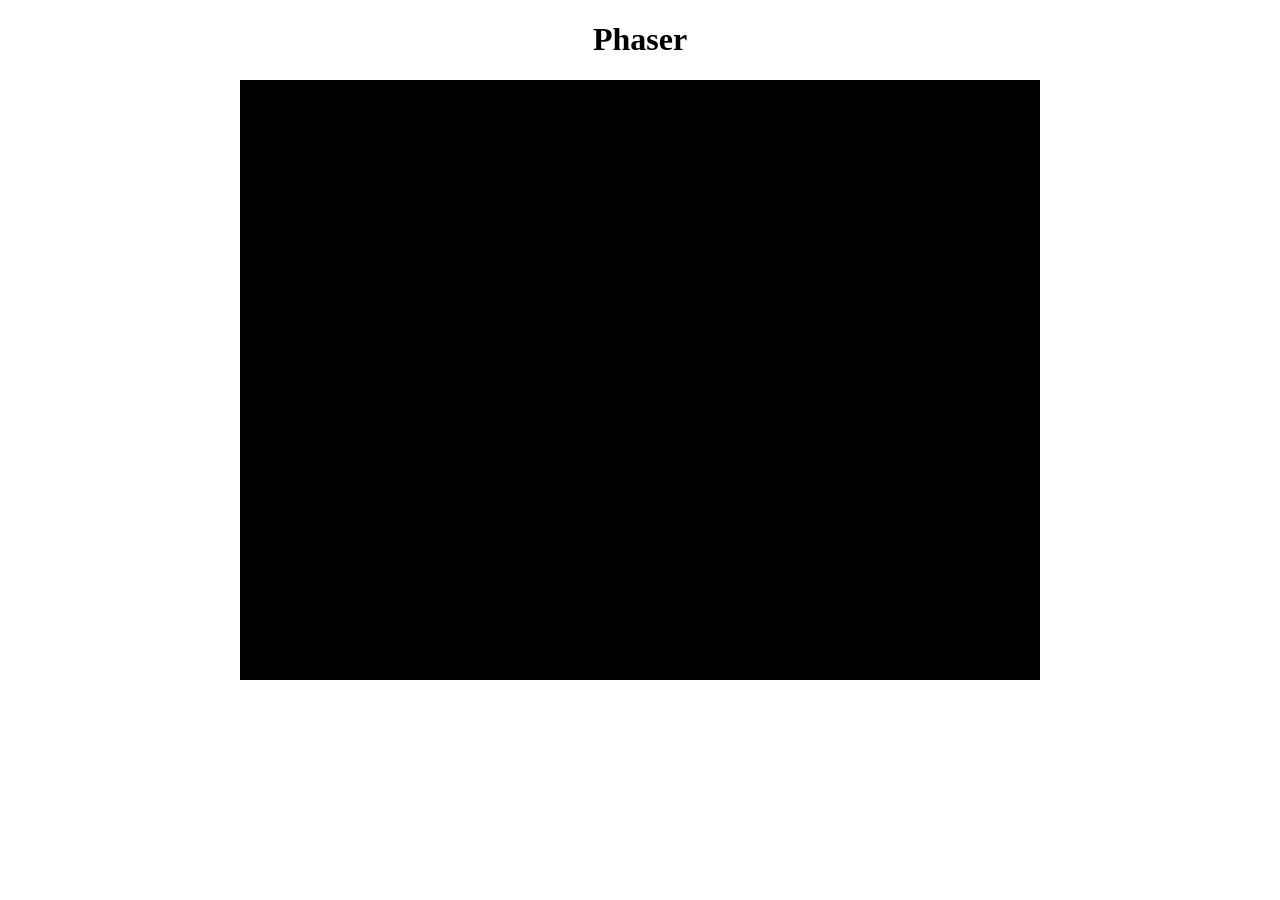
==== index.html @ e795dfd1 "Initial commit" ====
﻿<!DOCTYPE html> 
<html lang="fr"> 
<head> 
  <meta charset="utf-8"> 
  <title>Jeu des Pangolins</title> 
  <link rel="stylesheet" href="css/style.css"> 
  <script src="lib/phaser.min.js"></script> 
</head> 
<body> 
<h1>Phaser</h1> 
<div id='content'></div> 
</body> 
<script src="javascript/script.js"></script> 
</html>
---- css/style.css ----
h1{ 
text-align:center; 
}

#content{ 
margin:0 auto; 
width:800px; 
}
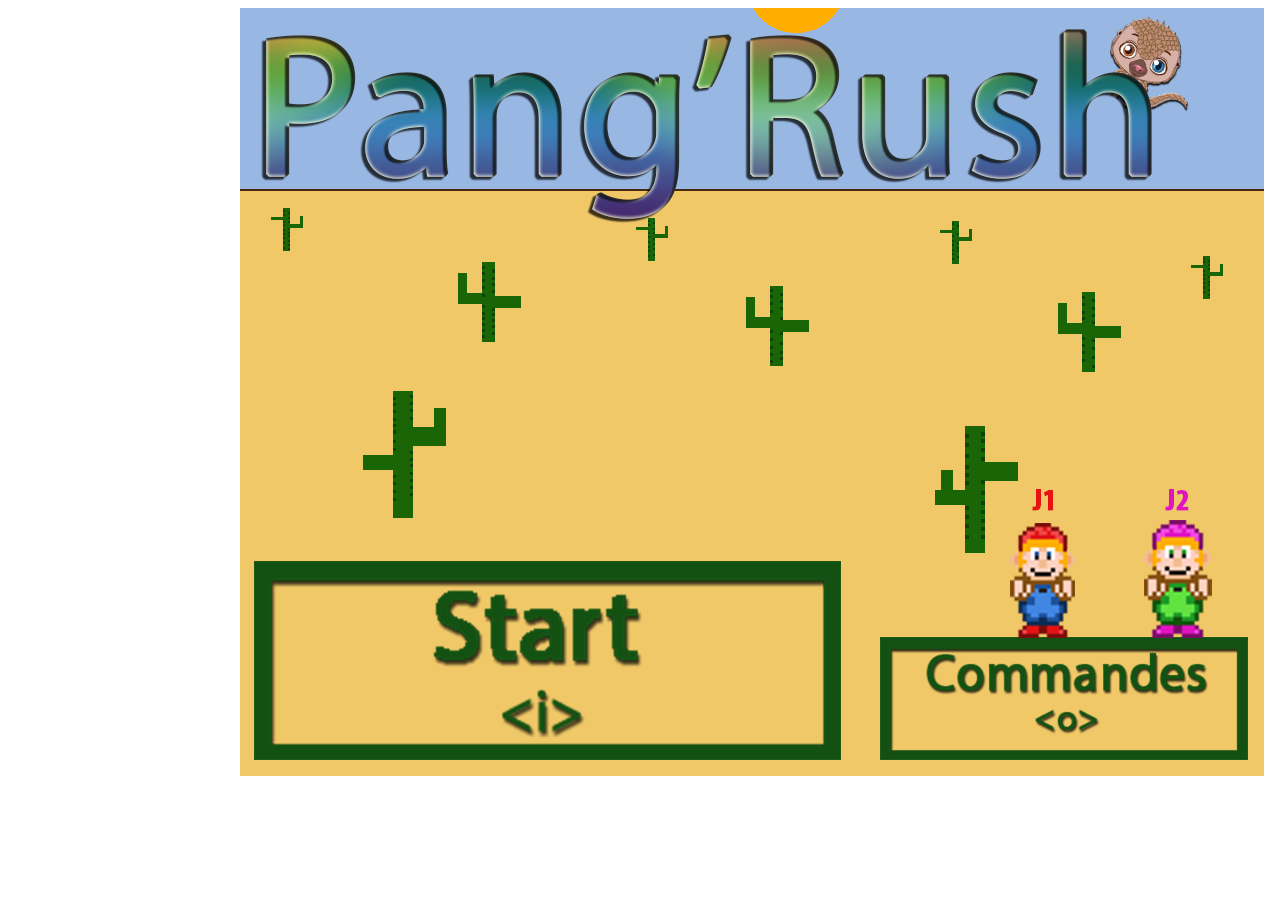
==== commit 34ec0d24: "Version semi finale" ====
--- a/index.html
+++ b/index.html
@@ -7,8 +7,7 @@
   <script src="lib/phaser.min.js"></script> 
 </head> 
 <body> 
-<h1>Phaser</h1> 
 <div id='content'></div> 
 </body> 
-<script src="javascript/script.js"></script> 
+<script src="javascript/menu.js"></script> 
 </html>
